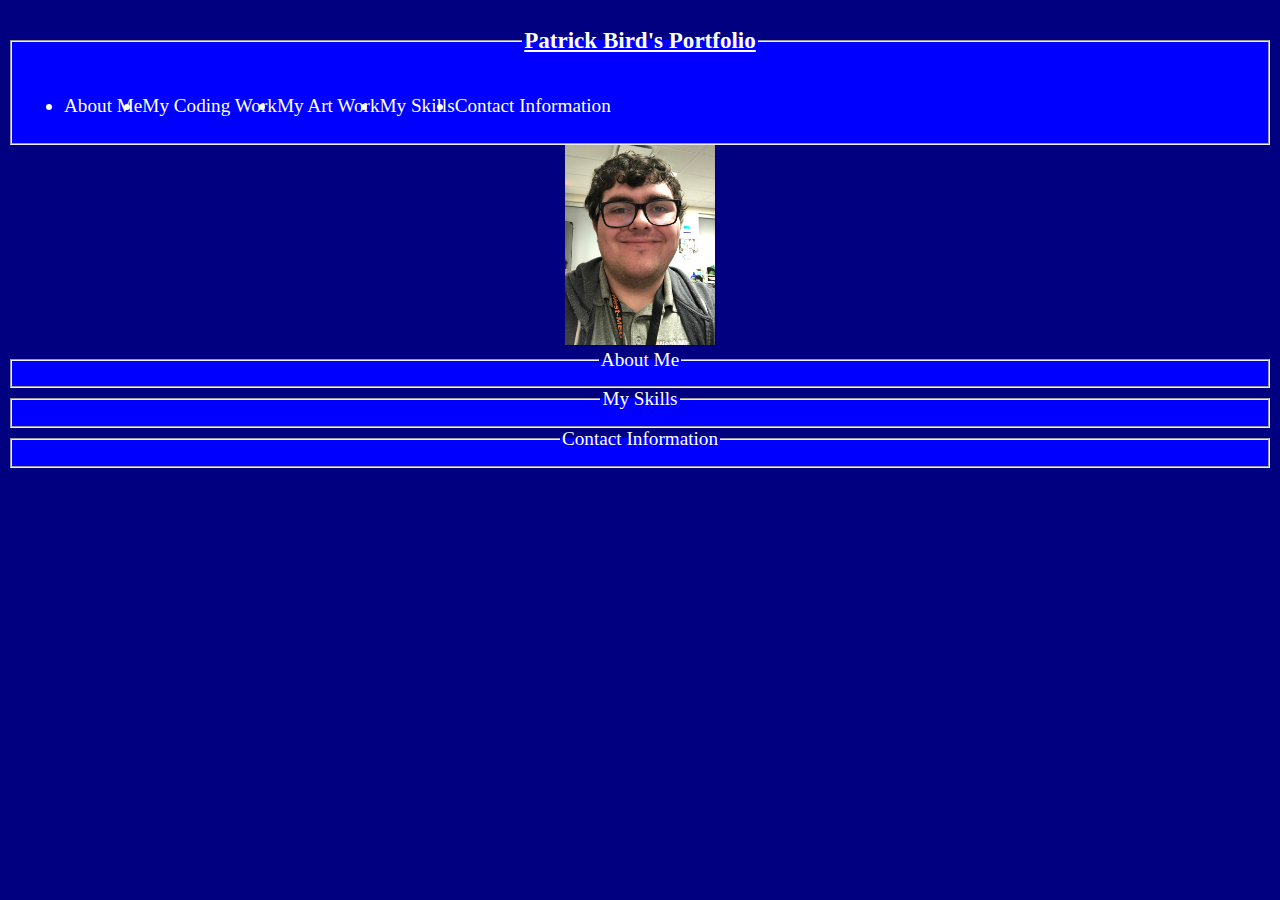
==== index.html @ 04b2c767 "Initial commit" ====
<!DOCTYPE html>
<html lang="en">

<head>
    <meta charset="UTF-8">
    <meta http-equiv="X-UA-Compatible" content="IE=edge">
    <meta name="viewport" content="width=device-width, initial-scale=1.0">
    <title>Patrick's Coding Porfolio</title>
    <style>
        html {
            background-color: lightskyblue;
        }
    </style>
    <link rel="stylesheet" href="Base1.css">
</head>

<body>
    <fieldset >
<legend><H2><b><u>Patrick Bird's Portfolio</u></b></H2></legend>
<nav>
    <ul display>
        <li>About Me</li>
        <li>My Coding Work</li>
        <li>My Art Work</li>
        <li>My Skills</li>
        <li>Contact Information</li>
    </ul>
</nav>
</fieldset>

<center>
<img src="IMG_3830.jpg" alt="" height="200px" width="150px" id="Bad">
</center>

<fieldset>
    <legend>About Me</legend>

</fieldset>

<fieldset>
    <legend>My Skills</legend>

</fieldset>

<fieldset>
    <legend>Contact Information</legend>

</fieldset>
</body>

</html>
---- Base1.css ----
fieldset{
    background-color: blue;
}

h2{
    color: white;
text-align: center;
font-family: Georgia, 'Times New Roman', Times, serif;
font-size: larger;
}

html {
      background-color: navy;
 } 
 
#Good{
    width:15%;
}

#Bad{
    align-self: center;
}

legend{
    color:white;
    text-align: center;
        font-family: Georgia, 'Times New Roman', Times, serif;
        font-size: larger;
        
}

li{
        color: white;
            font-family: Georgia, 'Times New Roman', Times, serif;
            font-size: larger;
}

ul{
    flex-direction: row;
    justify-items: space-evenly;
    display: flex;
}
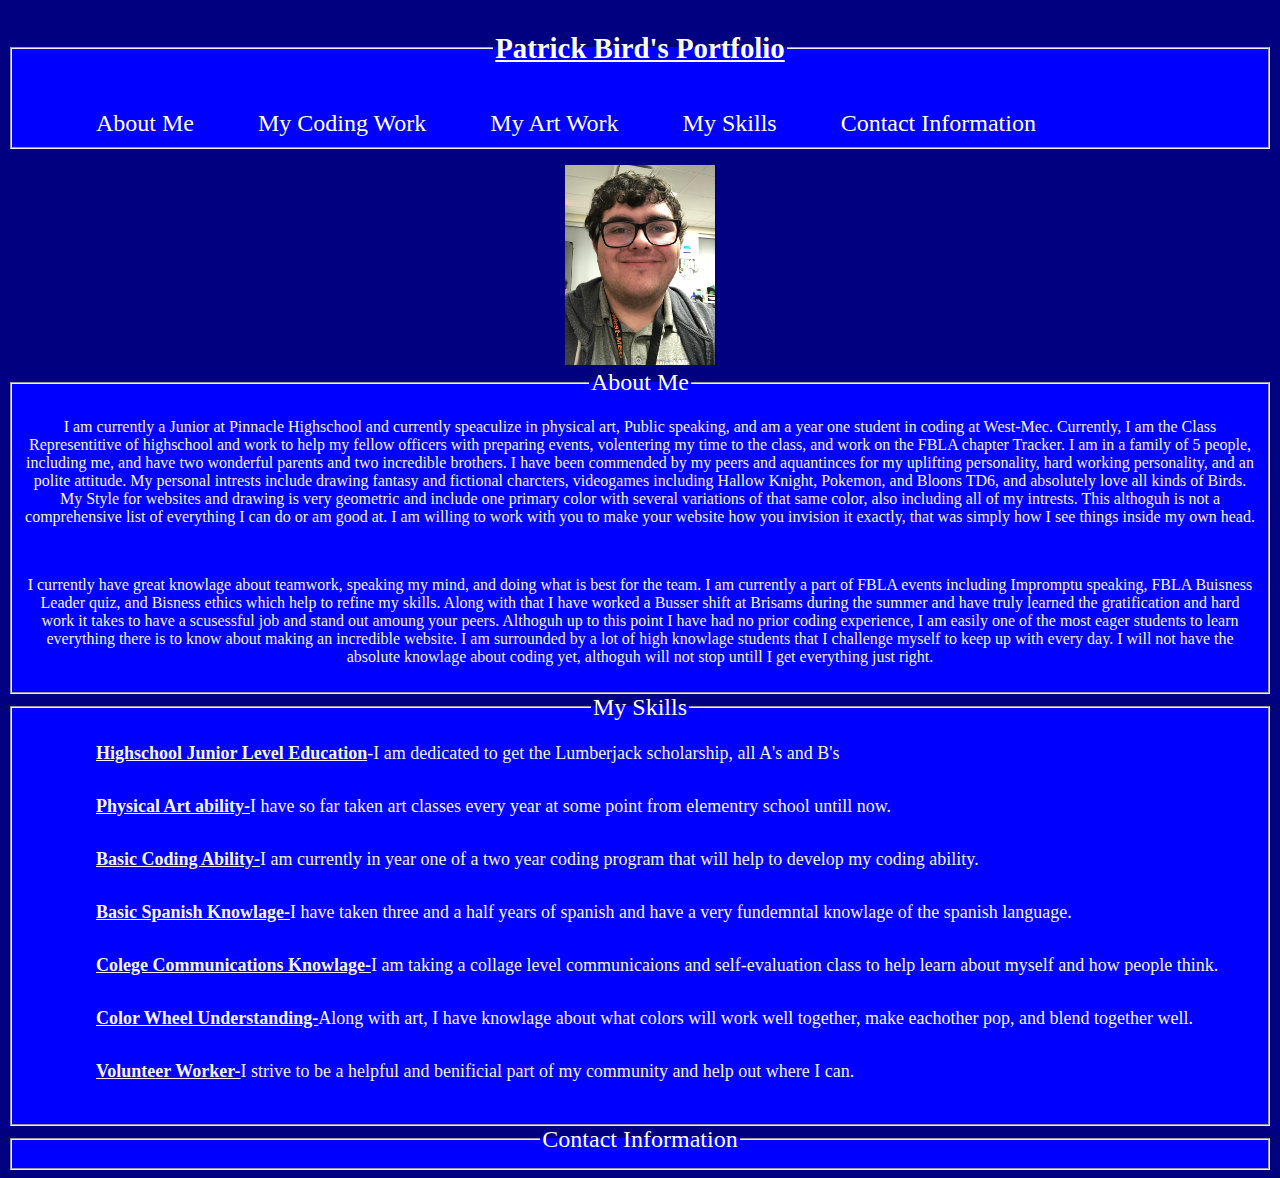
==== commit bcd23236: "Added Quality Viewing Additions" ====
--- a/index.html
+++ b/index.html
@@ -34,18 +34,39 @@
 
 <fieldset>
     <legend>About Me</legend>
-
+<p>I am currently a Junior at Pinnacle Highschool and currently speaculize in physical art, Public speaking, and am a year one student in coding at West-Mec. Currently, I am the Class Representitive of highschool and work to help my fellow officers with preparing events, volentering my time to the class, and work on the FBLA chapter Tracker. I am in a family of 5 people, including me, and have two wonderful parents and two incredible brothers. I have been commended by my peers and aquantinces for my uplifting personality, hard working personality, and an polite attitude. My personal intrests include drawing fantasy and fictional charcters, videogames including Hallow Knight, Pokemon, and Bloons TD6, and absolutely love all kinds of Birds. My Style for websites and drawing is very geometric and include one primary color with several variations of that same color, also including all of my intrests. This althoguh is not a comprehensive list of everything I can do or am good at. I am willing to work with you to make your website how you invision it exactly, that was simply how I see things inside my own head.</p>
+<br>
+<p>
+I currently have great knowlage about teamwork, speaking my mind, and doing what is best for the team. I am currently a part of FBLA events including Impromptu speaking, FBLA Buisness Leader quiz, and Bisness ethics which help to refine my skills. Along with that I have worked a Busser shift at Brisams during the summer and have truly learned the gratification and hard work it takes to have a scusessful job and stand out amoung your peers. Althoguh up to this point I have had no prior coding experience, I am easily one of the most eager students to learn everything there is to know about making an incredible website. I am surrounded by a lot of high knowlage students that I challenge myself to keep up with every day. I will not have the absolute knowlage about coding yet, althoguh will not stop untill I get everything just right.
+</p>
 </fieldset>
 
 <fieldset>
     <legend>My Skills</legend>
-
+<ul>
+    <li id="Flow"><u><b>Highschool Junior Level Education</b></u>-I am dedicated to get the Lumberjack scholarship, all A's and B's</li>
+    
+    <li id="Flow"><u><b>Physical Art ability-</b></u>I have so far taken art classes every year at some point from elementry school untill now.</li>
+   
+    <li id="Flow"><u><b>Basic Coding Ability-</b></u>I am currently in year one of a two year coding program that will help to develop my coding ability.</li>
+    
+    <li id="Flow"><u><b>Basic Spanish Knowlage-</b></u>I have taken three and a half years of spanish and have a very fundemntal knowlage of the spanish language.</li>
+    
+    <li id="Flow"><u><b>Colege Communications Knowlage-</b></u>I am taking a collage level communicaions and self-evaluation class to help learn about myself and how people think.</li>
+    
+    <li id="Flow"><u><b>Color Wheel Understanding-</b></u>Along with art, I have knowlage about what colors will work well together, make eachother pop, and blend together well.</li>
+    
+    <li id="Flow"><u><b>Volunteer Worker-</b></u>I strive to be a helpful and benificial part of my community and help out where I can.</li>
+ 
+</ul>
 </fieldset>
 
 <fieldset>
     <legend>Contact Information</legend>
 
 </fieldset>
+
+
 </body>
 
 </html>--- a/Base1.css
+++ b/Base1.css
@@ -13,30 +13,47 @@
       background-color: navy;
  } 
  
-#Good{
-    width:15%;
-}
+
 
 #Bad{
     align-self: center;
+    margin-top: 1rem;
+    
 }
 
 legend{
     color:white;
     text-align: center;
         font-family: Georgia, 'Times New Roman', Times, serif;
-        font-size: larger;
+        font-size: x-large;
         
 }
 
 li{
         color: white;
             font-family: Georgia, 'Times New Roman', Times, serif;
-            font-size: larger;
+            font-size: x-large;
+            float: left;
+            margin-left: 2rem;
+            margin-right: 2rem;
+
 }
 
 ul{
-    flex-direction: row;
-    justify-items: space-evenly;
-    display: flex;
+    list-style-type: none;
+}
+
+p{
+    color: whitesmoke;
+        text-align: center;
+        font-family: Georgia, 'Times New Roman', Times, serif;
+        font-size: medium;
+}
+
+#Flow{
+        color: whitesmoke;
+            text-align: center;
+            font-family: Georgia, 'Times New Roman', Times, serif;
+            font-size: large;
+            margin-bottom: 2rem;
 }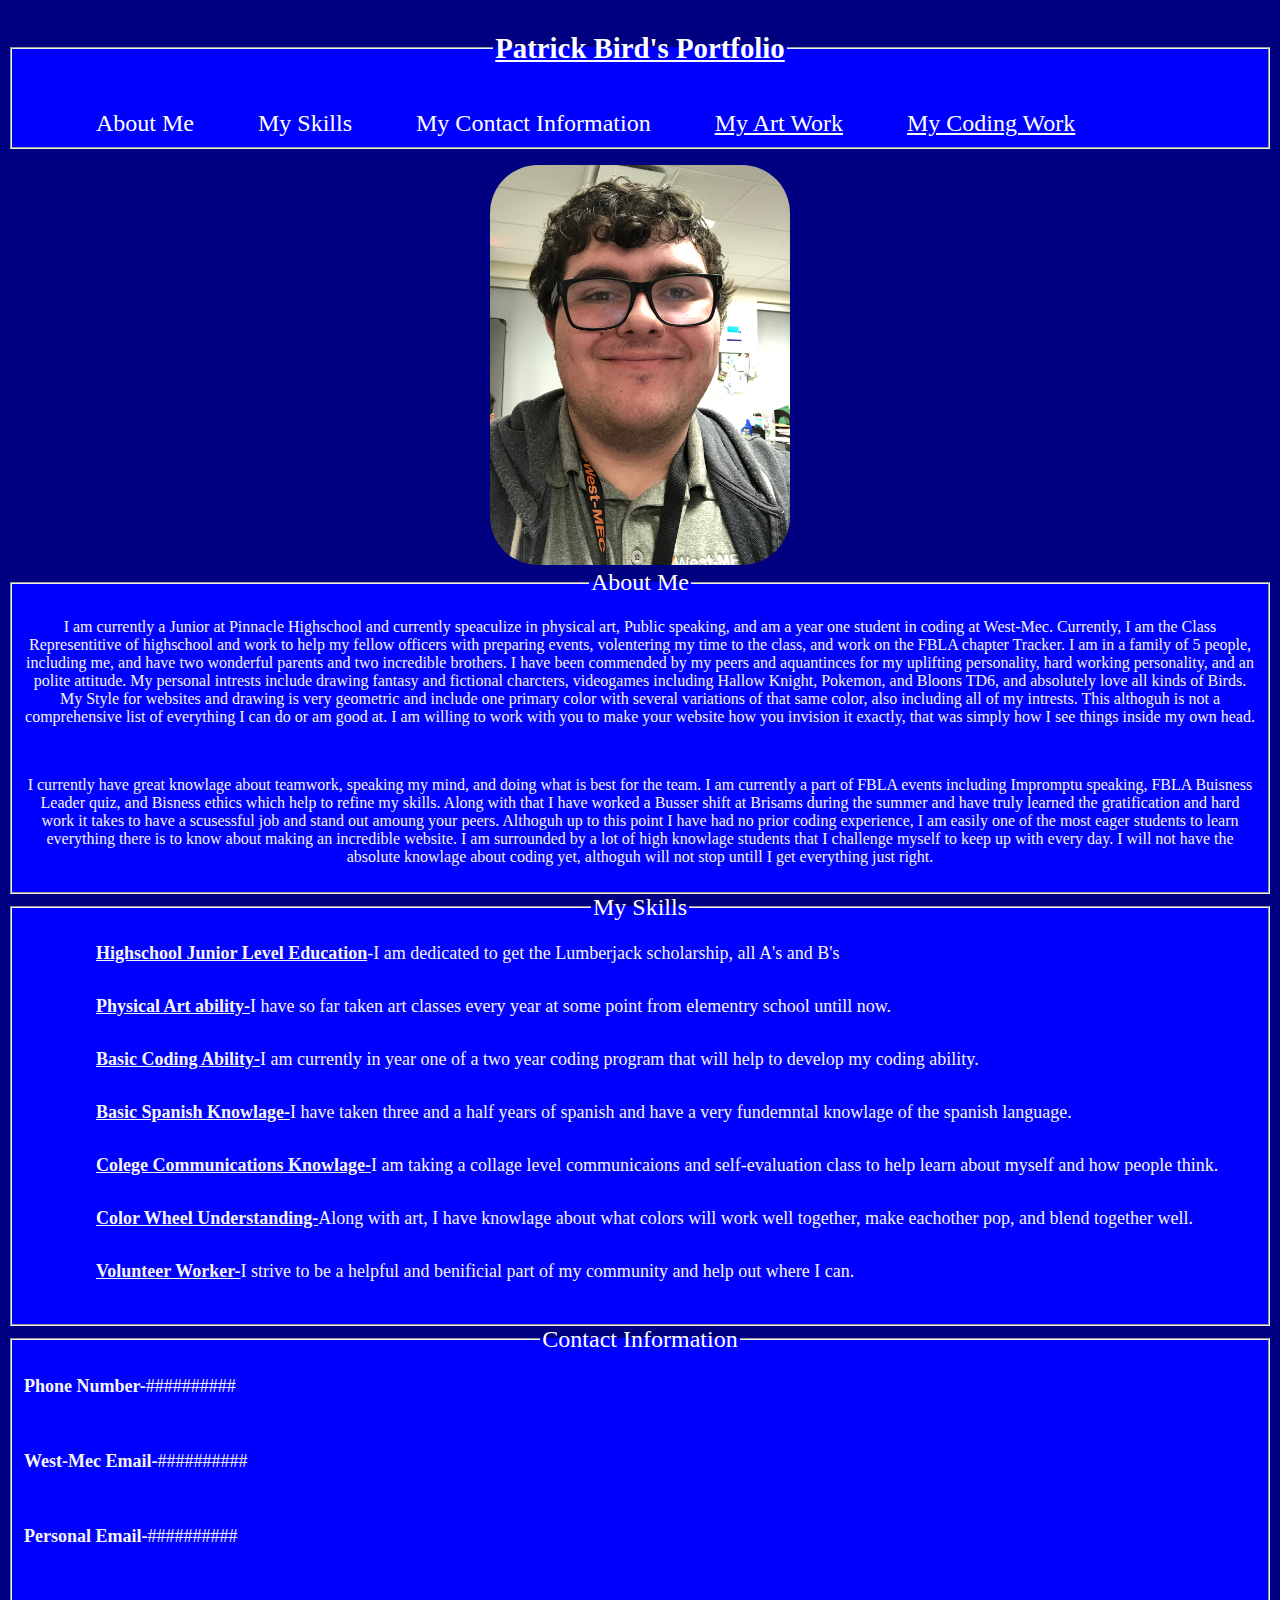
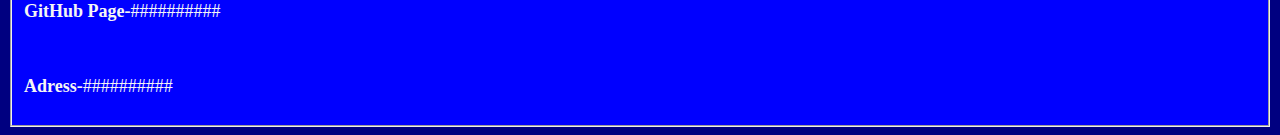
==== commit d1161ad3: "Added Extra Page" ====
--- a/index.html
+++ b/index.html
@@ -20,16 +20,18 @@
 <nav>
     <ul display>
         <li>About Me</li>
-        <li>My Coding Work</li>
-        <li>My Art Work</li>
         <li>My Skills</li>
-        <li>Contact Information</li>
+        <li>My Contact Information</li>
+        <li><a href="artwork.HTML" id="go">My Art Work
+        </a></li>
+        <li><a href="Codingwork.html" id="go">My Coding Work
+        </a></li>
     </ul>
 </nav>
 </fieldset>
 
 <center>
-<img src="IMG_3830.jpg" alt="" height="200px" width="150px" id="Bad">
+<img src="IMG_3830.jpg" alt="" height="400px" width="300px" id="Bad">
 </center>
 
 <fieldset>
@@ -63,7 +65,15 @@
 
 <fieldset>
     <legend>Contact Information</legend>
-
+<p id="con"><b>Phone Number-</b>##########</p>
+<br>
+<p id="con"><b>West-Mec Email-</b>##########<p>
+<br>
+<p id="con"><b>Personal Email-</b>##########</p>
+<br>
+<p id="con"><b>GitHub Page-</b>##########</p>
+<br>
+<p id="con"><b>Adress-</b>##########</p>
 </fieldset>
 
 
--- a/Base1.css
+++ b/Base1.css
@@ -18,7 +18,8 @@
 #Bad{
     align-self: center;
     margin-top: 1rem;
-    
+    border-radius: 3rem;
+
 }
 
 legend{
@@ -56,4 +57,16 @@
             font-family: Georgia, 'Times New Roman', Times, serif;
             font-size: large;
             margin-bottom: 2rem;
+}
+
+
+#con{
+    color: whitesmoke;
+        text-align: left;
+        font-family: Georgia, 'Times New Roman', Times, serif;
+        font-size: large;
+}
+
+#go{
+    color: white;
 }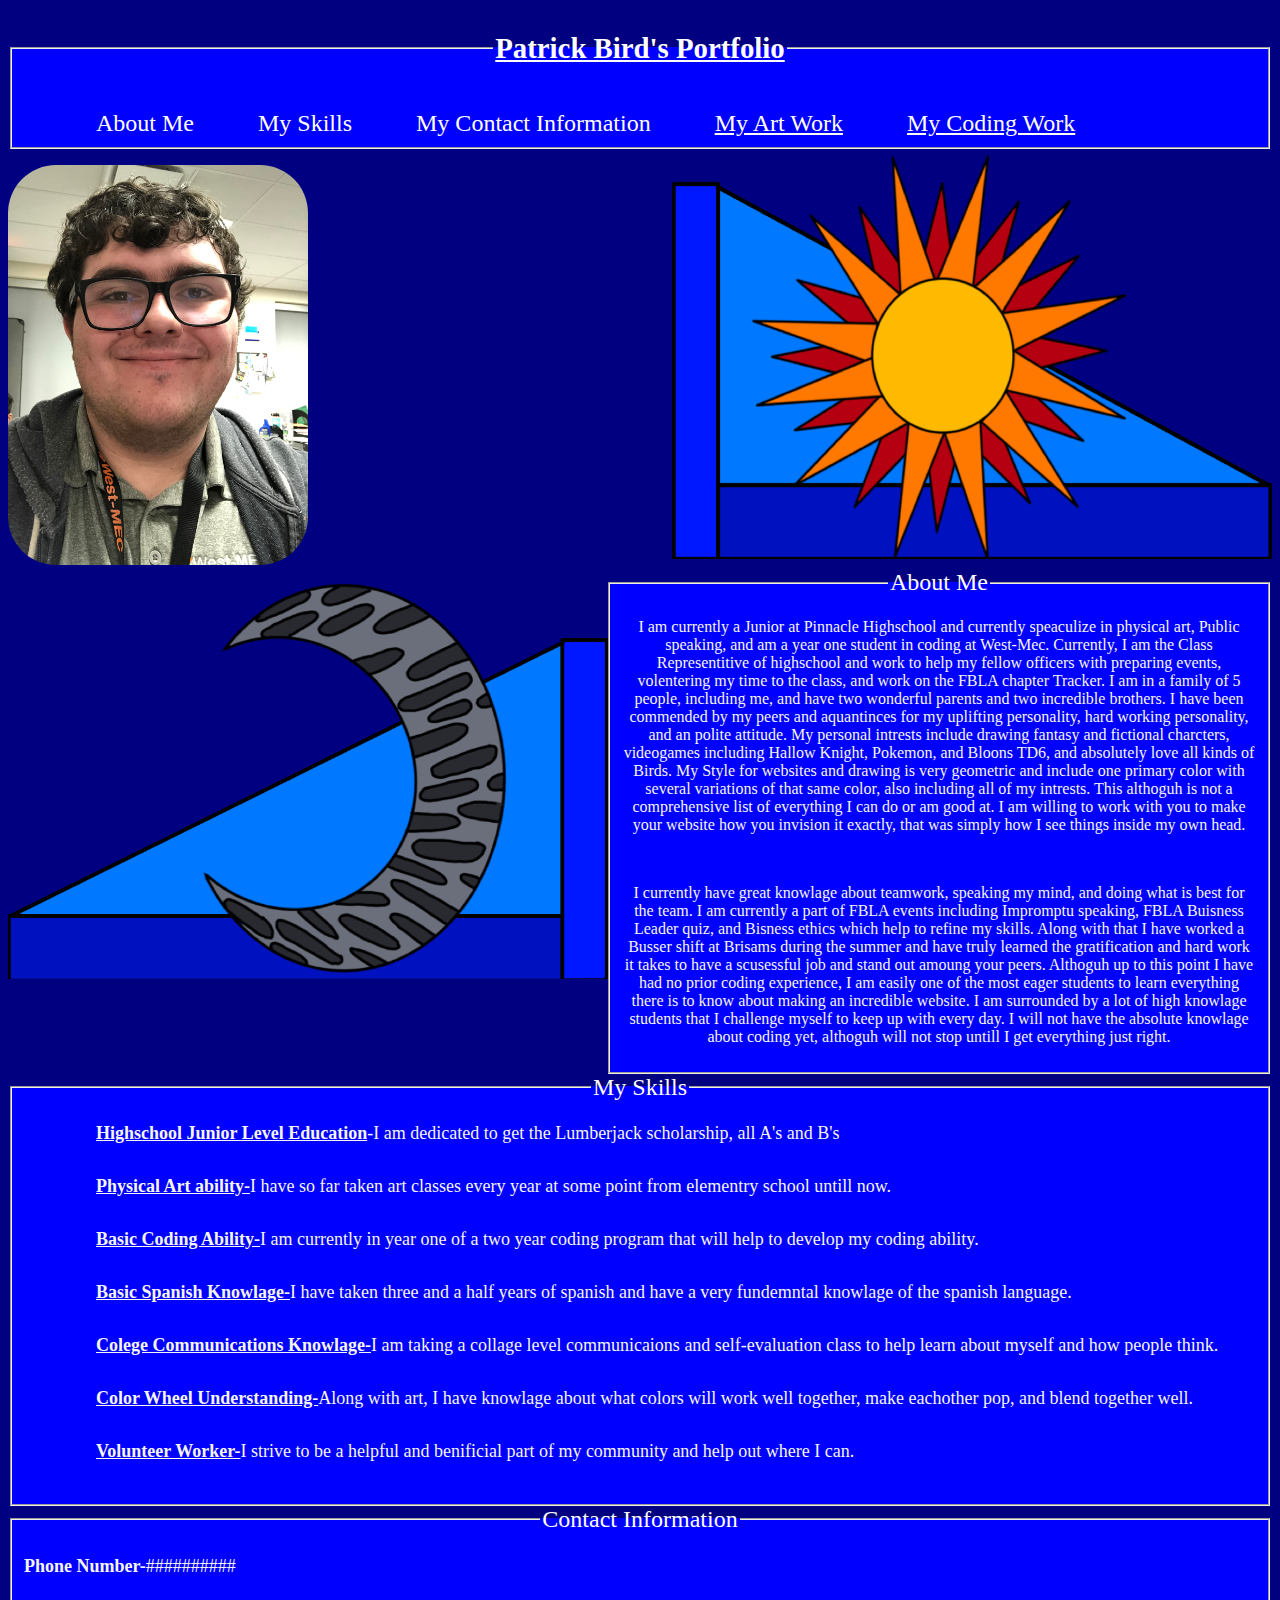
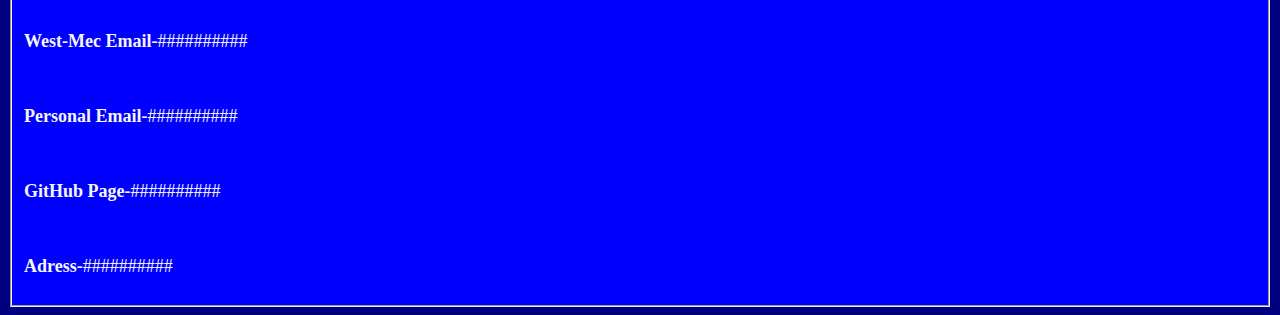
==== commit 6ec6f2fe: "Drawings" ====
--- a/index.html
+++ b/index.html
@@ -29,11 +29,13 @@
     </ul>
 </nav>
 </fieldset>
+<div class="row">
+<img src="My Sketches 3 - 2022-12-14 16.01.41.png" alt="" height="410px" width="600" id="left">
 
-<center>
 <img src="IMG_3830.jpg" alt="" height="400px" width="300px" id="Bad">
-</center>
 
+<img src="My Sketches 3 - 2022-12-14 17.26.13.png" alt=""  height="410px" width="600" id="right">
+</div>
 <fieldset>
     <legend>About Me</legend>
 <p>I am currently a Junior at Pinnacle Highschool and currently speaculize in physical art, Public speaking, and am a year one student in coding at West-Mec. Currently, I am the Class Representitive of highschool and work to help my fellow officers with preparing events, volentering my time to the class, and work on the FBLA chapter Tracker. I am in a family of 5 people, including me, and have two wonderful parents and two incredible brothers. I have been commended by my peers and aquantinces for my uplifting personality, hard working personality, and an polite attitude. My personal intrests include drawing fantasy and fictional charcters, videogames including Hallow Knight, Pokemon, and Bloons TD6, and absolutely love all kinds of Birds. My Style for websites and drawing is very geometric and include one primary color with several variations of that same color, also including all of my intrests. This althoguh is not a comprehensive list of everything I can do or am good at. I am willing to work with you to make your website how you invision it exactly, that was simply how I see things inside my own head.</p>
--- a/Base1.css
+++ b/Base1.css
@@ -69,4 +69,12 @@
 
 #go{
     color: white;
+}
+
+#right{
+float:left
+}
+
+#left{
+float: right;
 }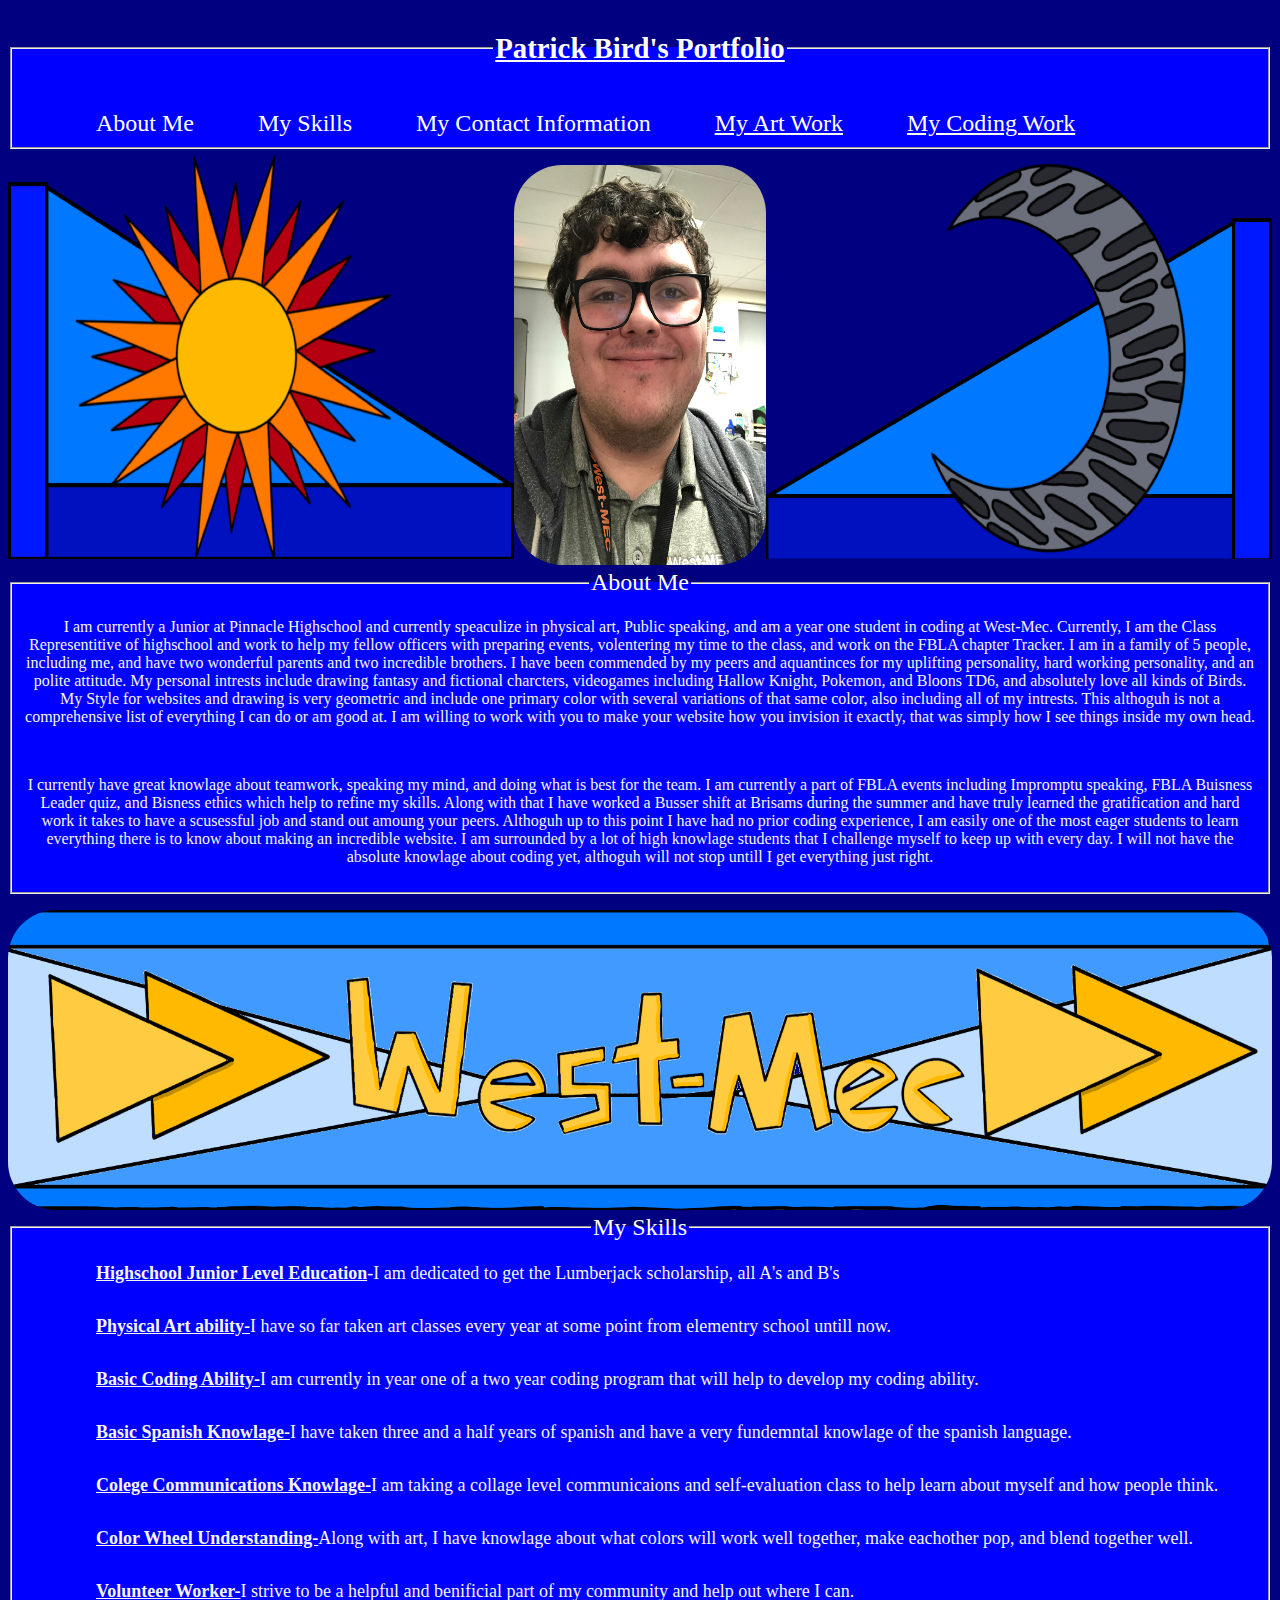
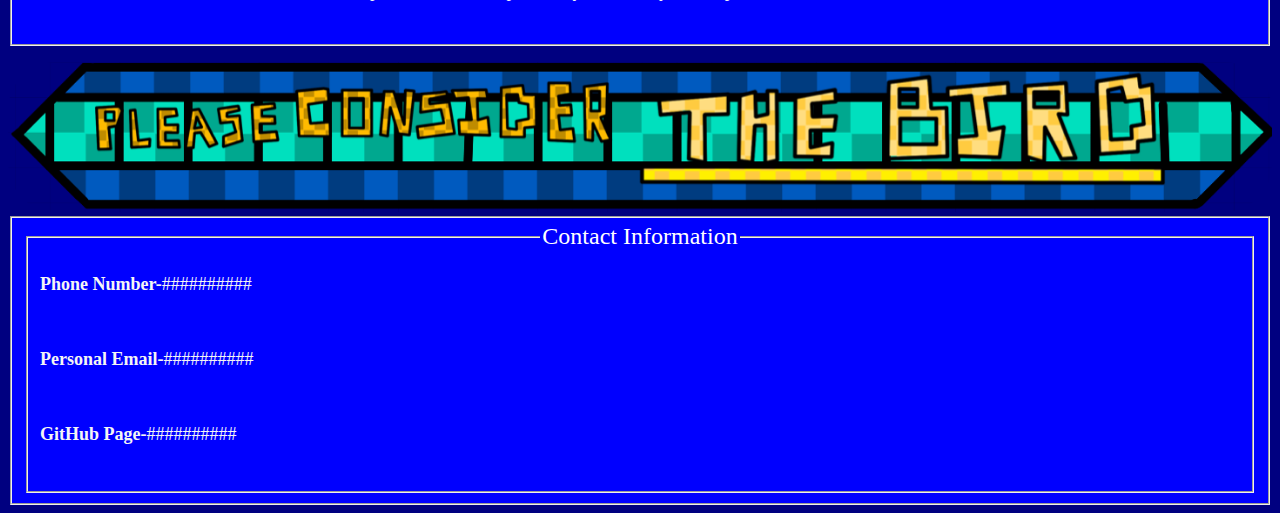
==== commit f79ed7a1: "Added more Pictures and added actual mobility and smoothness to the other pages" ====
--- a/index.html
+++ b/index.html
@@ -30,11 +30,11 @@
 </nav>
 </fieldset>
 <div class="row">
-<img src="My Sketches 3 - 2022-12-14 16.01.41.png" alt="" height="410px" width="600" id="left">
+<img src="My Sketches 3 - 2022-12-14 16.01.41.png" alt="" height="410px" width="40%" id="left">
 
-<img src="IMG_3830.jpg" alt="" height="400px" width="300px" id="Bad">
+<img src="IMG_3830.jpg" alt="" height="400px" width="20%" id="Bad">
 
-<img src="My Sketches 3 - 2022-12-14 17.26.13.png" alt=""  height="410px" width="600" id="right">
+<img src="My Sketches 3 - 2022-12-14 17.26.13.png" alt=""  height="410px" width="40%" id="right">
 </div>
 <fieldset>
     <legend>About Me</legend>
@@ -44,7 +44,7 @@
 I currently have great knowlage about teamwork, speaking my mind, and doing what is best for the team. I am currently a part of FBLA events including Impromptu speaking, FBLA Buisness Leader quiz, and Bisness ethics which help to refine my skills. Along with that I have worked a Busser shift at Brisams during the summer and have truly learned the gratification and hard work it takes to have a scusessful job and stand out amoung your peers. Althoguh up to this point I have had no prior coding experience, I am easily one of the most eager students to learn everything there is to know about making an incredible website. I am surrounded by a lot of high knowlage students that I challenge myself to keep up with every day. I will not have the absolute knowlage about coding yet, althoguh will not stop untill I get everything just right.
 </p>
 </fieldset>
-
+<img src="My Sketches 3 - 2022-12-14 18.10.44.png" alt="" Height="300px" width="100%" id="Bad">
 <fieldset>
     <legend>My Skills</legend>
 <ul>
@@ -64,19 +64,17 @@
  
 </ul>
 </fieldset>
-
+<img src="My Sketches 3 - 2022-12-15 16.21.42 (1).png" alt="" Height="150px" width="100%" id="Bad">
+<fieldset>
 <fieldset>
     <legend>Contact Information</legend>
 <p id="con"><b>Phone Number-</b>##########</p>
-<br>
-<p id="con"><b>West-Mec Email-</b>##########<p>
 <br>
 <p id="con"><b>Personal Email-</b>##########</p>
 <br>
 <p id="con"><b>GitHub Page-</b>##########</p>
 <br>
-<p id="con"><b>Adress-</b>##########</p>
-</fieldset>
+
 
 
 </body>
--- a/Base1.css
+++ b/Base1.css
@@ -72,9 +72,9 @@
 }
 
 #right{
-float:left
+float:right
 }
 
 #left{
-float: right;
+float: left;
 }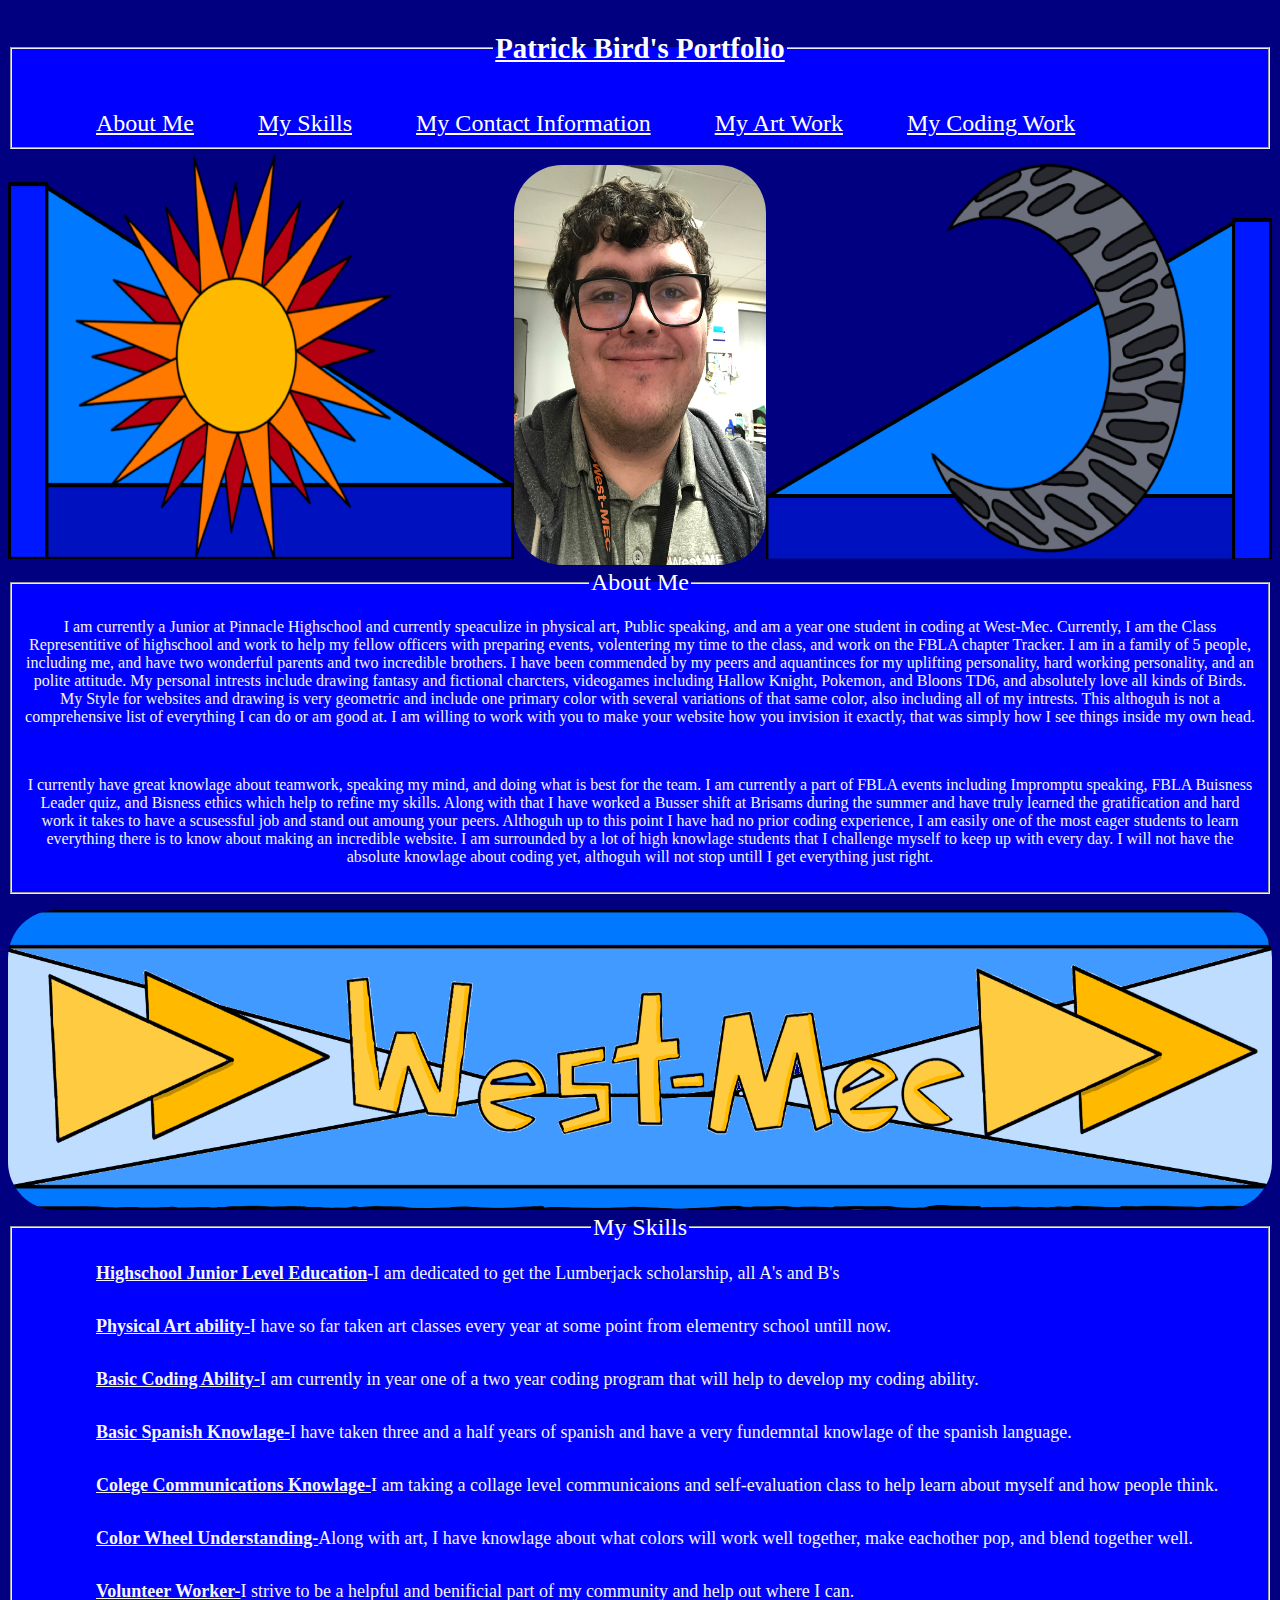
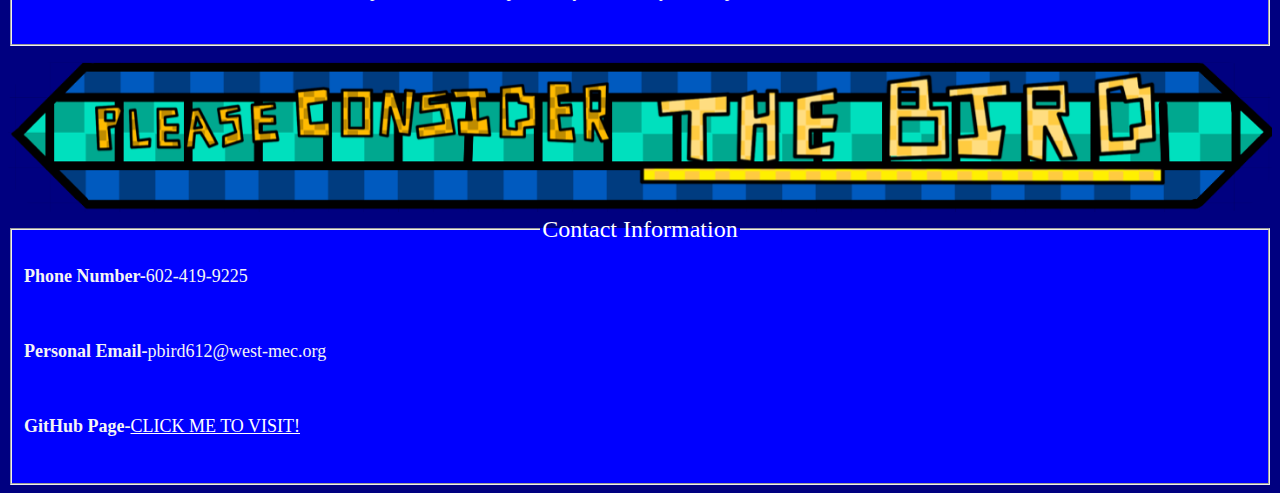
==== commit db47162c: "Final photos and functions" ====
--- a/index.html
+++ b/index.html
@@ -19,11 +19,13 @@
 <legend><H2><b><u>Patrick Bird's Portfolio</u></b></H2></legend>
 <nav>
     <ul display>
-        <li>About Me</li>
-        <li>My Skills</li>
-        <li>My Contact Information</li>
+        <li><a href="#section1" id="go">About Me</a></li>
+        <li><a href="#section2" id="go">My Skills</a></li>
+        <li><a href="#section3" id="go">My Contact Information</a></li>
+        
         <li><a href="artwork.HTML" id="go">My Art Work
         </a></li>
+
         <li><a href="Codingwork.html" id="go">My Coding Work
         </a></li>
     </ul>
@@ -36,8 +38,9 @@
 
 <img src="My Sketches 3 - 2022-12-14 17.26.13.png" alt=""  height="410px" width="40%" id="right">
 </div>
+<a id="section1"></a>
 <fieldset>
-    <legend>About Me</legend>
+  <legend>About Me</legend>
 <p>I am currently a Junior at Pinnacle Highschool and currently speaculize in physical art, Public speaking, and am a year one student in coding at West-Mec. Currently, I am the Class Representitive of highschool and work to help my fellow officers with preparing events, volentering my time to the class, and work on the FBLA chapter Tracker. I am in a family of 5 people, including me, and have two wonderful parents and two incredible brothers. I have been commended by my peers and aquantinces for my uplifting personality, hard working personality, and an polite attitude. My personal intrests include drawing fantasy and fictional charcters, videogames including Hallow Knight, Pokemon, and Bloons TD6, and absolutely love all kinds of Birds. My Style for websites and drawing is very geometric and include one primary color with several variations of that same color, also including all of my intrests. This althoguh is not a comprehensive list of everything I can do or am good at. I am willing to work with you to make your website how you invision it exactly, that was simply how I see things inside my own head.</p>
 <br>
 <p>
@@ -45,6 +48,7 @@
 </p>
 </fieldset>
 <img src="My Sketches 3 - 2022-12-14 18.10.44.png" alt="" Height="300px" width="100%" id="Bad">
+<a id="section2"></a>
 <fieldset>
     <legend>My Skills</legend>
 <ul>
@@ -65,14 +69,14 @@
 </ul>
 </fieldset>
 <img src="My Sketches 3 - 2022-12-15 16.21.42 (1).png" alt="" Height="150px" width="100%" id="Bad">
-<fieldset>
+<a id="section3"></a>
 <fieldset>
     <legend>Contact Information</legend>
-<p id="con"><b>Phone Number-</b>##########</p>
+<p id="con"><b>Phone Number-</b>602-419-9225</p>
 <br>
-<p id="con"><b>Personal Email-</b>##########</p>
+<p id="con"><b>Personal Email-</b>pbird612@west-mec.org</p>
 <br>
-<p id="con"><b>GitHub Page-</b>##########</p>
+<p id="con"><b>GitHub Page-</b><a href="https://github.com/PatrickWBird" id="goa">CLICK ME TO VISIT!</a></p>
 <br>
 
 
--- a/Base1.css
+++ b/Base1.css
@@ -77,4 +77,11 @@
 
 #left{
 float: left;
+}
+
+#goa{
+    color: white;
+}
+herf{
+    color:white;
 }